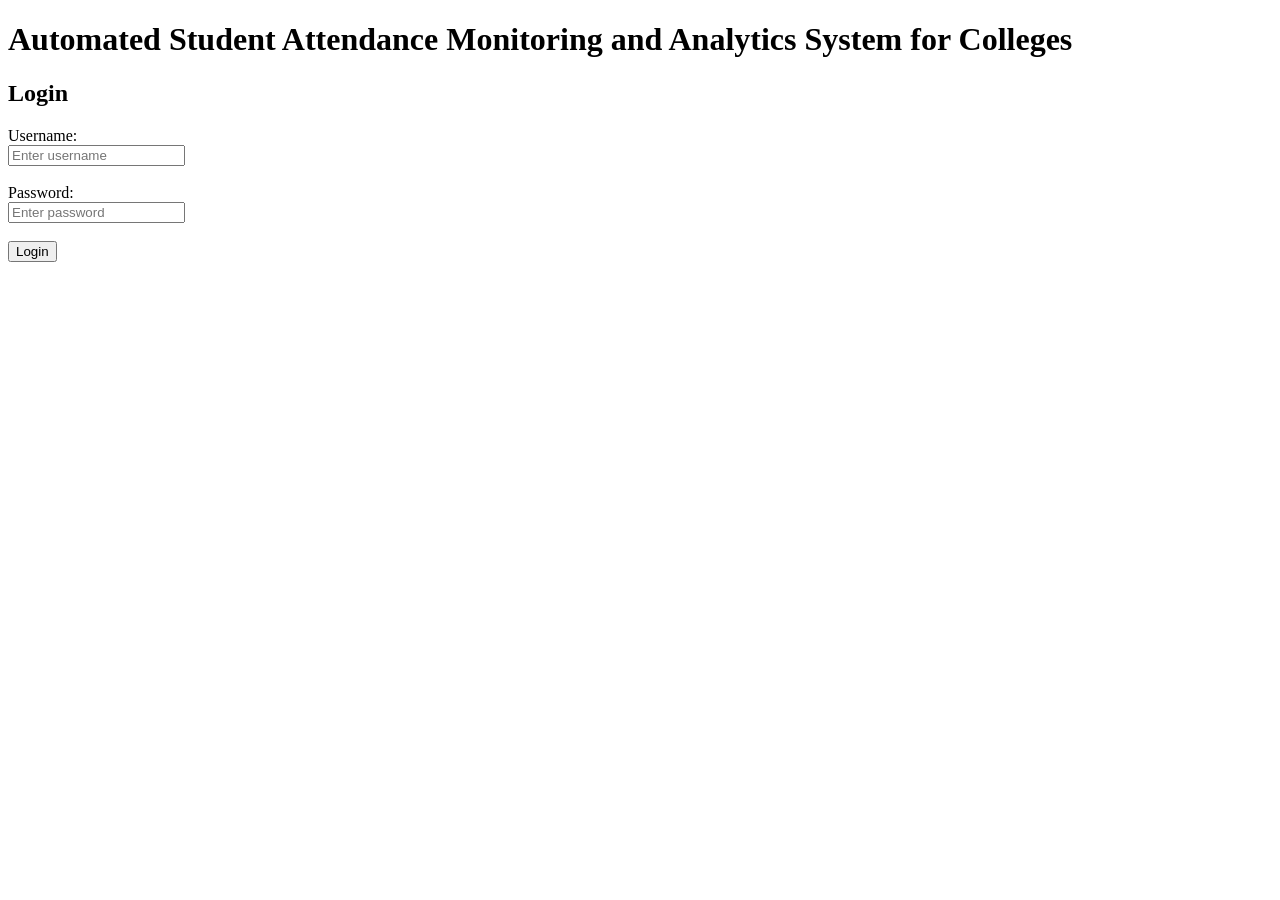
==== index.html @ 87aa60ec "Create index.html" ====
<!DOCTYPE html>
<html>
<head>
    <title>Automated Student Attendance Monitoring and Analytics System</title>
</head>
<body>

    <h1>Automated Student Attendance Monitoring and Analytics System for Colleges</h1>

    <h2>Login</h2>

    <label for="username">Username:</label><br>
    <input type="text" id="username" placeholder="Enter username"><br><br>

    <label for="password">Password:</label><br>
    <input type="password" id="password" placeholder="Enter password"><br><br>

    <button>Login</button>

</body>
</html>
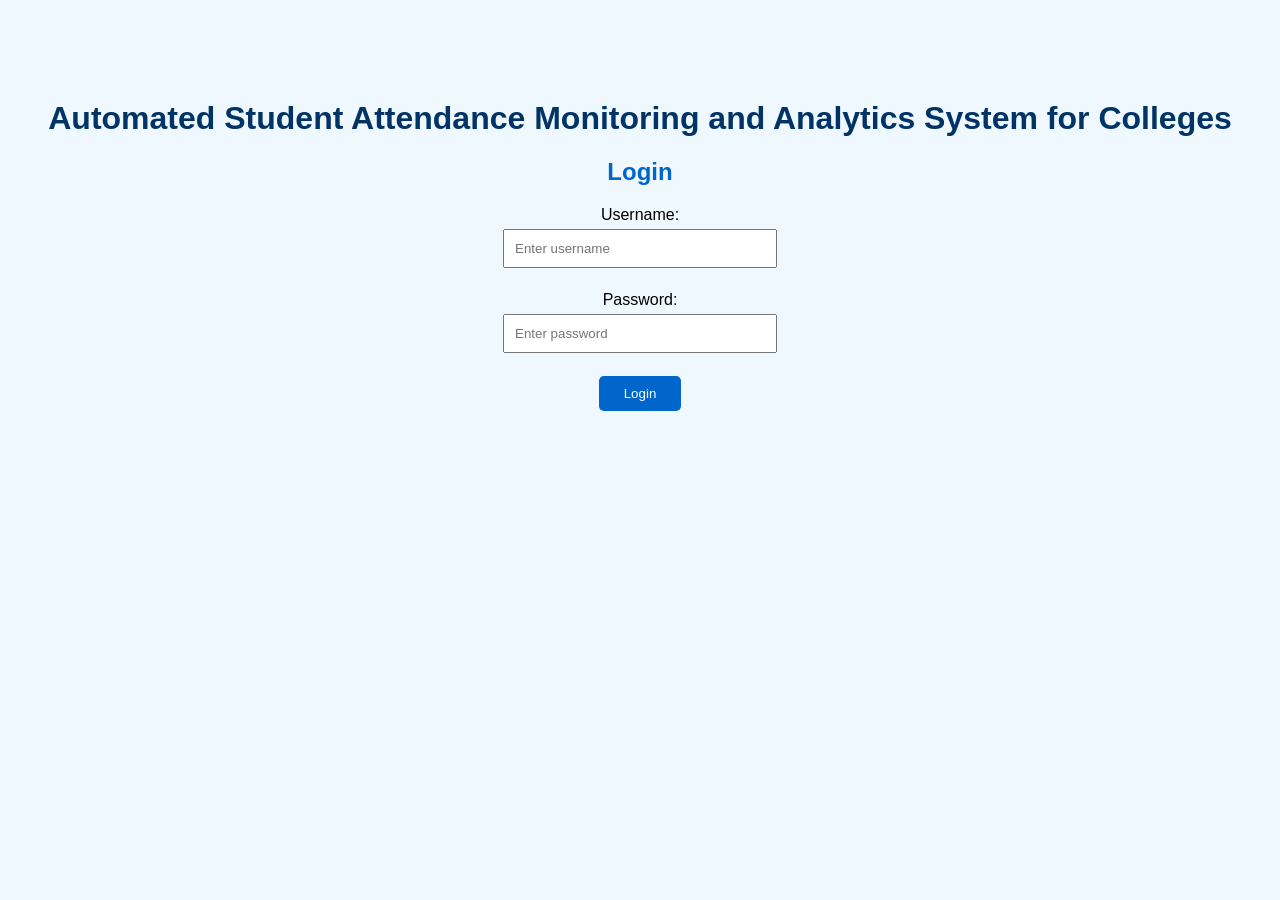
==== commit 0da299e0: "Update index.html" ====
--- a/index.html
+++ b/index.html
@@ -2,6 +2,7 @@
 <html>
 <head>
     <title>Automated Student Attendance Monitoring and Analytics System</title>
+    <link rel="stylesheet" href="style.css">
 </head>
 <body>
 
--- a/style.css
+++ b/style.css
@@ -0,0 +1,33 @@
+body {
+    font-family: Arial, sans-serif;
+    background-color: #f0f8ff;
+    text-align: center;
+    margin-top: 100px;
+}
+
+h1 {
+    color: #003366;
+}
+
+h2 {
+    color: #0066cc;
+}
+
+input {
+    width: 250px;
+    padding: 10px;
+    margin: 5px;
+}
+
+button {
+    background-color: #0066cc;
+    color: white;
+    padding: 10px 25px;
+    border: none;
+    cursor: pointer;
+    border-radius: 5px;
+}
+
+button:hover {
+    background-color: #004d99;
+}
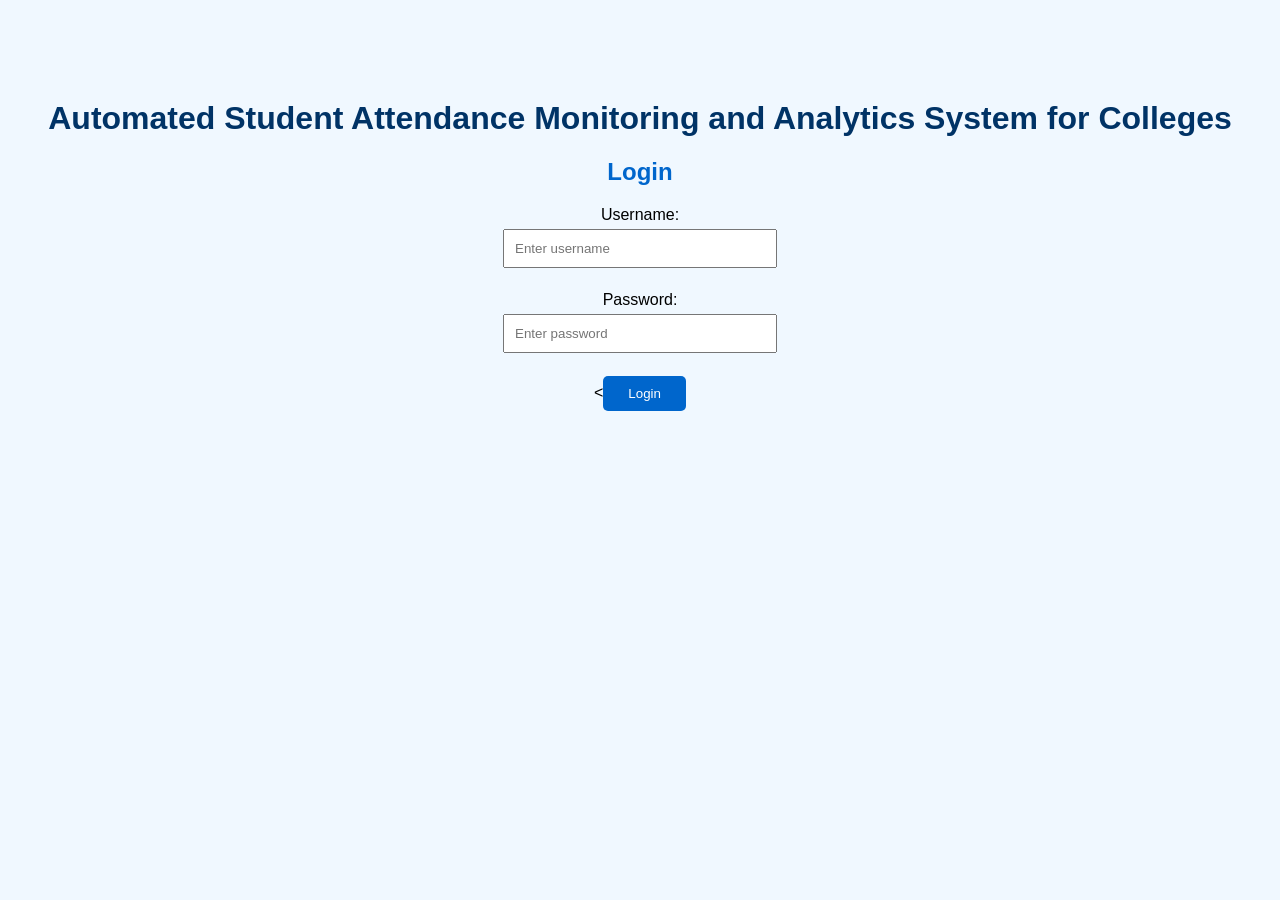
==== commit 9e12ee75: "Update index.html" ====
--- a/index.html
+++ b/index.html
@@ -16,7 +16,8 @@
     <label for="password">Password:</label><br>
     <input type="password" id="password" placeholder="Enter password"><br><br>
 
-    <button>Login</button>
+    <<button onclick="login()">Login</button>
+        <script src="script.js"></script>
 
 </body>
 </html>
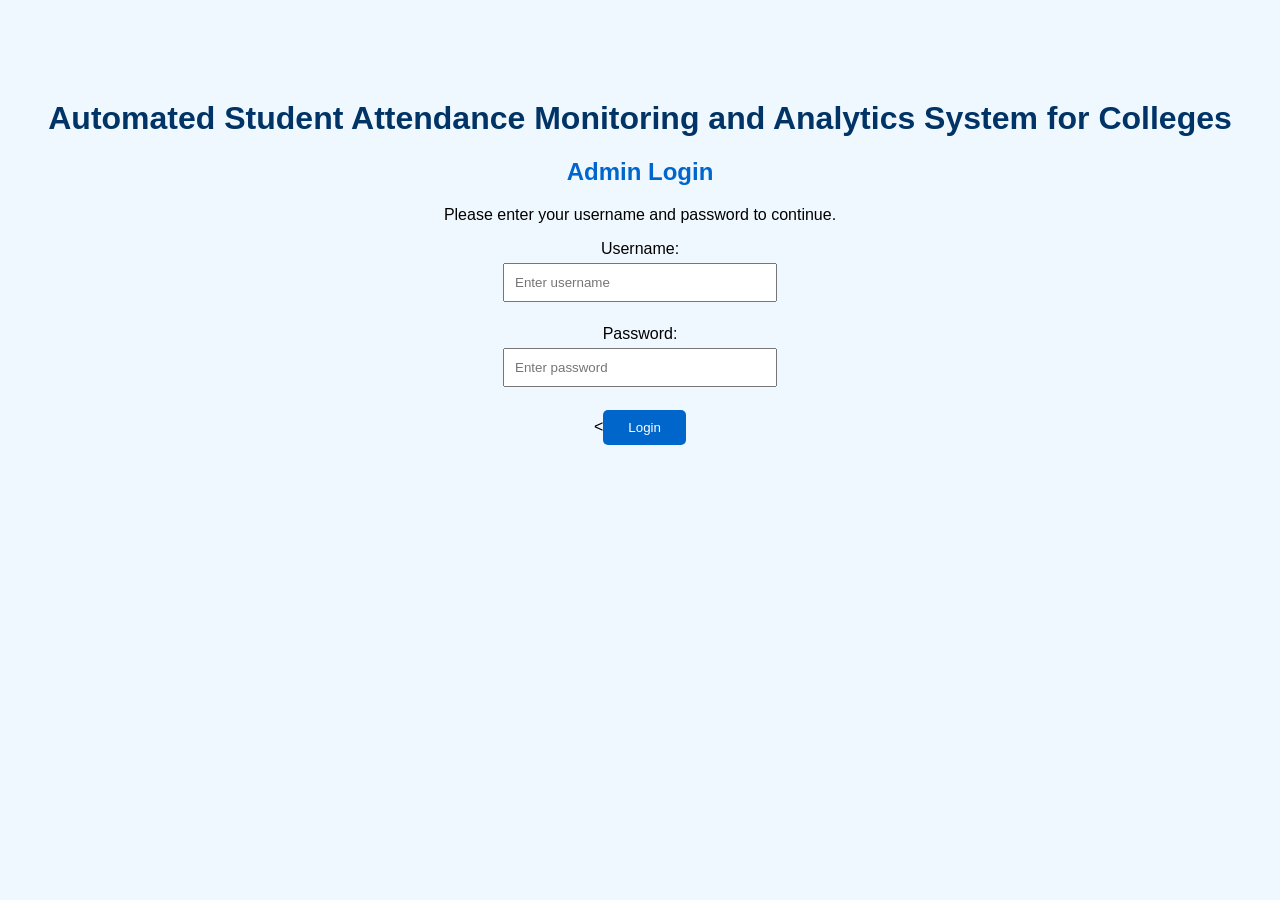
==== commit 03de52db: "Update index.html" ====
--- a/index.html
+++ b/index.html
@@ -8,7 +8,9 @@
 
     <h1>Automated Student Attendance Monitoring and Analytics System for Colleges</h1>
 
-    <h2>Login</h2>
+    <h2>Admin Login</h2>
+
+<p>Please enter your username and password to continue.</p>
 
     <label for="username">Username:</label><br>
     <input type="text" id="username" placeholder="Enter username"><br><br>
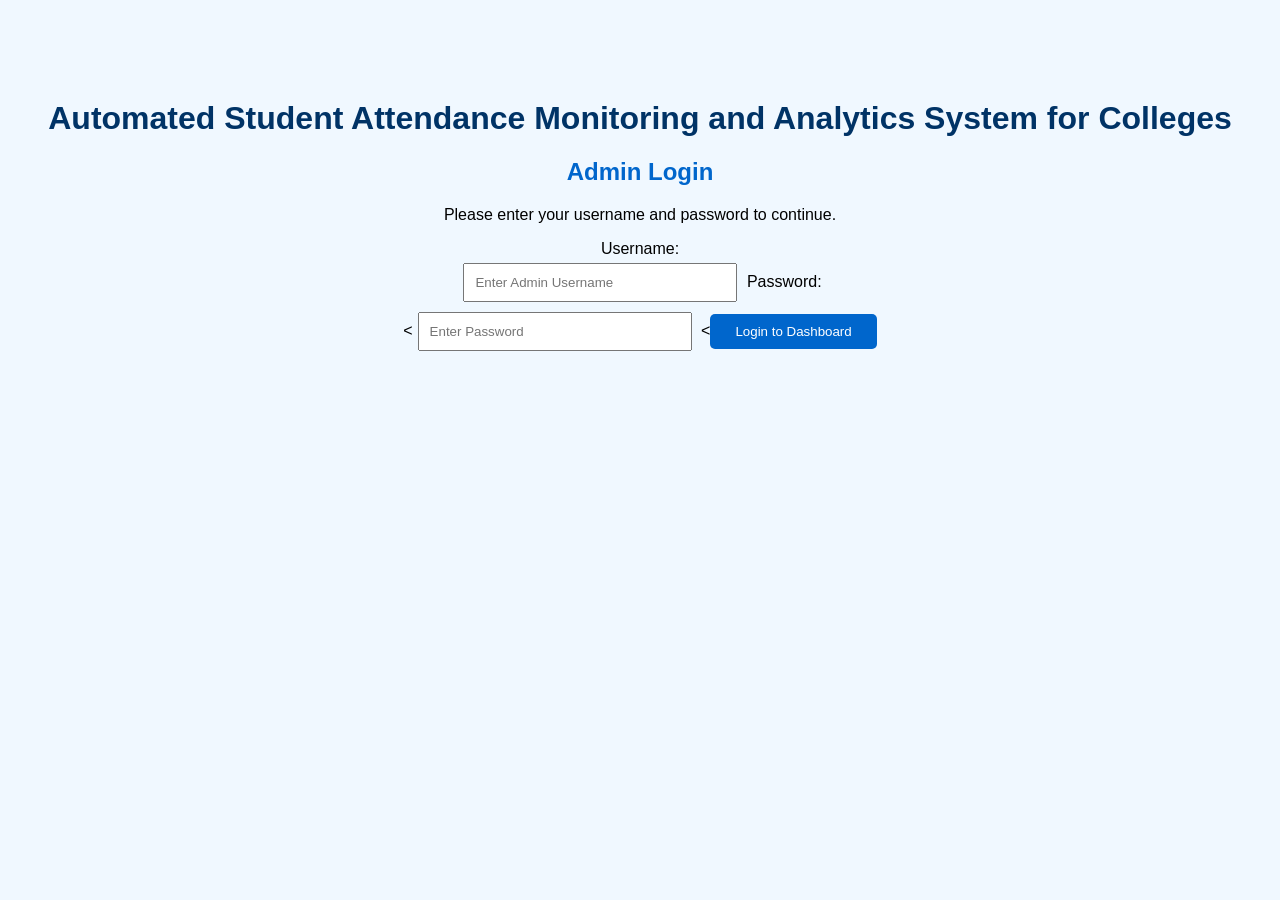
==== commit eb0f870d: "Update index.html" ====
--- a/index.html
+++ b/index.html
@@ -13,12 +13,12 @@
 <p>Please enter your username and password to continue.</p>
 
     <label for="username">Username:</label><br>
-    <input type="text" id="username" placeholder="Enter username"><br><br>
+    <input type="text" id="username" placeholder="Enter Admin Username">
 
     <label for="password">Password:</label><br>
-    <input type="password" id="password" placeholder="Enter password"><br><br>
+    <<input type="password" id="password" placeholder="Enter Password">
 
-    <<button onclick="login()">Login</button>
+    <<button onclick="login()">Login to Dashboard</button>
         <script src="script.js"></script>
 
 </body>
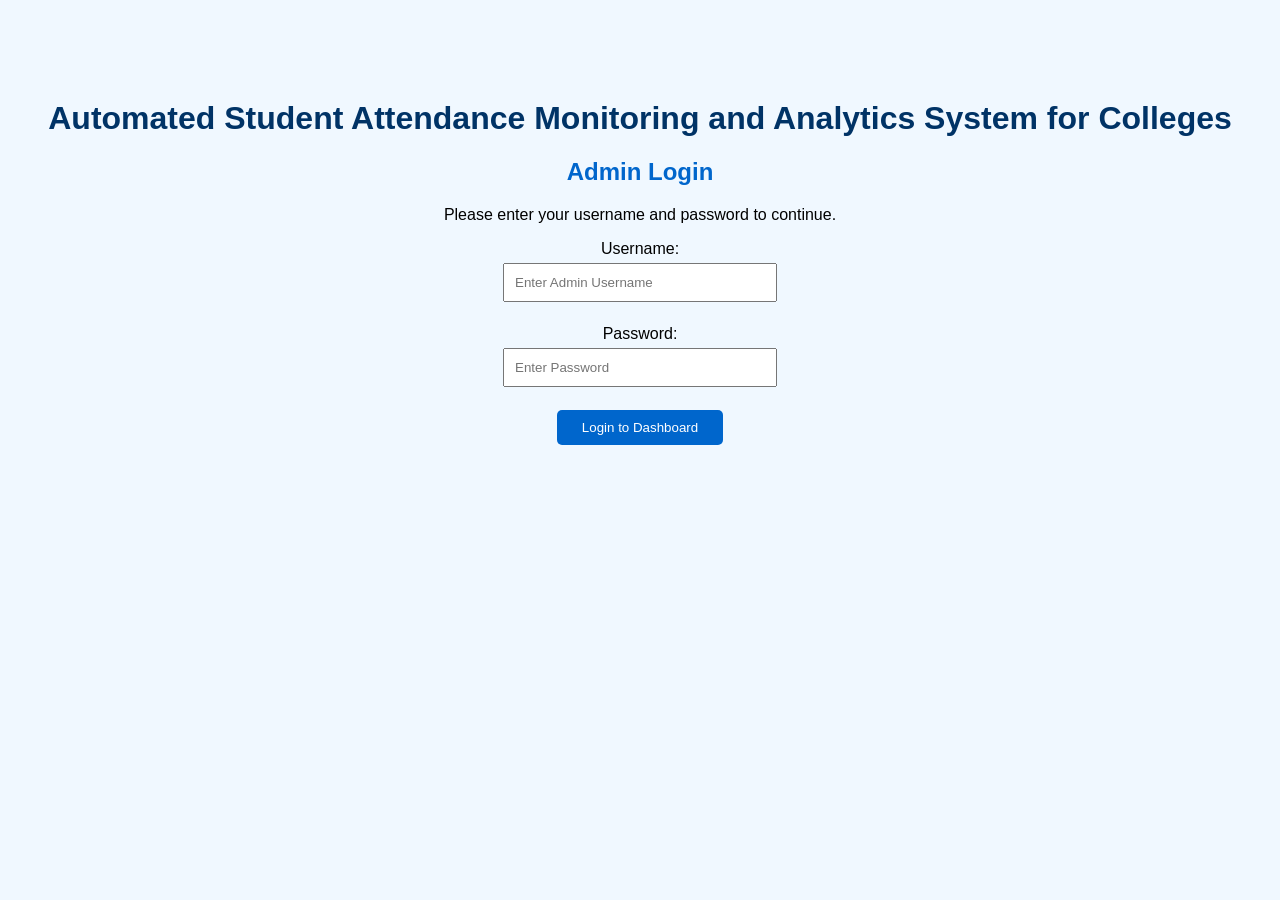
==== commit 95b880aa: "Update index.html" ====
--- a/index.html
+++ b/index.html
@@ -6,20 +6,21 @@
 </head>
 <body>
 
-    <h1>Automated Student Attendance Monitoring and Analytics System for Colleges</h1>
+<h1>Automated Student Attendance Monitoring and Analytics System for Colleges</h1>
 
-    <h2>Admin Login</h2>
+<h2>Admin Login</h2>
 
 <p>Please enter your username and password to continue.</p>
 
-    <label for="username">Username:</label><br>
-    <input type="text" id="username" placeholder="Enter Admin Username">
+<label for="username">Username:</label><br>
+<input type="text" id="username" placeholder="Enter Admin Username"><br><br>
 
-    <label for="password">Password:</label><br>
-    <<input type="password" id="password" placeholder="Enter Password">
+<label for="password">Password:</label><br>
+<input type="password" id="password" placeholder="Enter Password"><br><br>
 
-    <<button onclick="login()">Login to Dashboard</button>
-        <script src="script.js"></script>
+<button onclick="login()">Login to Dashboard</button>
+
+<script src="script.js"></script>
 
 </body>
 </html>
